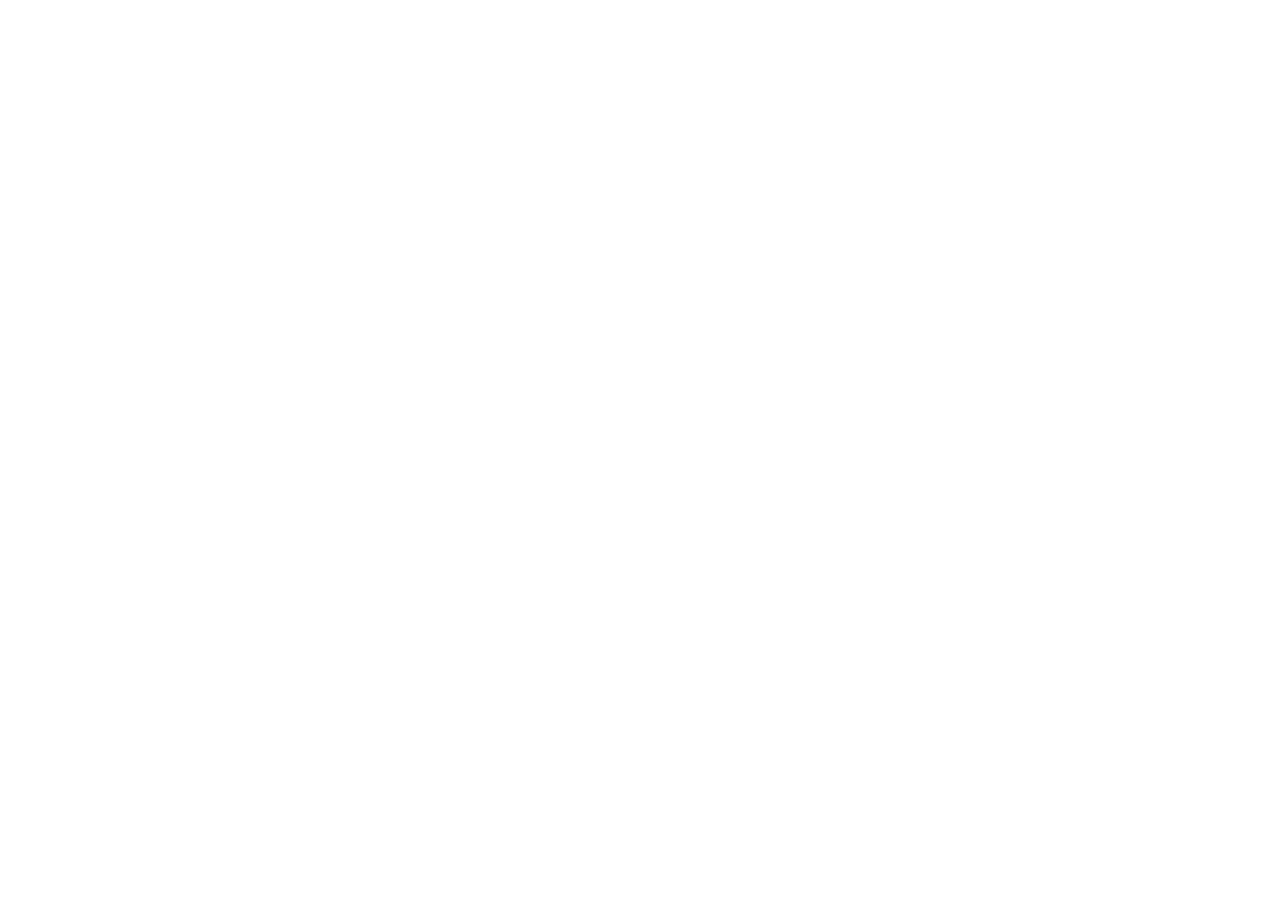
==== index.html @ 95d1e8fb "initial commit" ====
<!DOCTYPE html>
<html lang="en">
<head>
    <meta charset="UTF-8">
    <meta name="viewport" content="width=device-width, initial-scale=1.0">
    <title>Document</title>
</head>
<body>
    
</body>
</html>
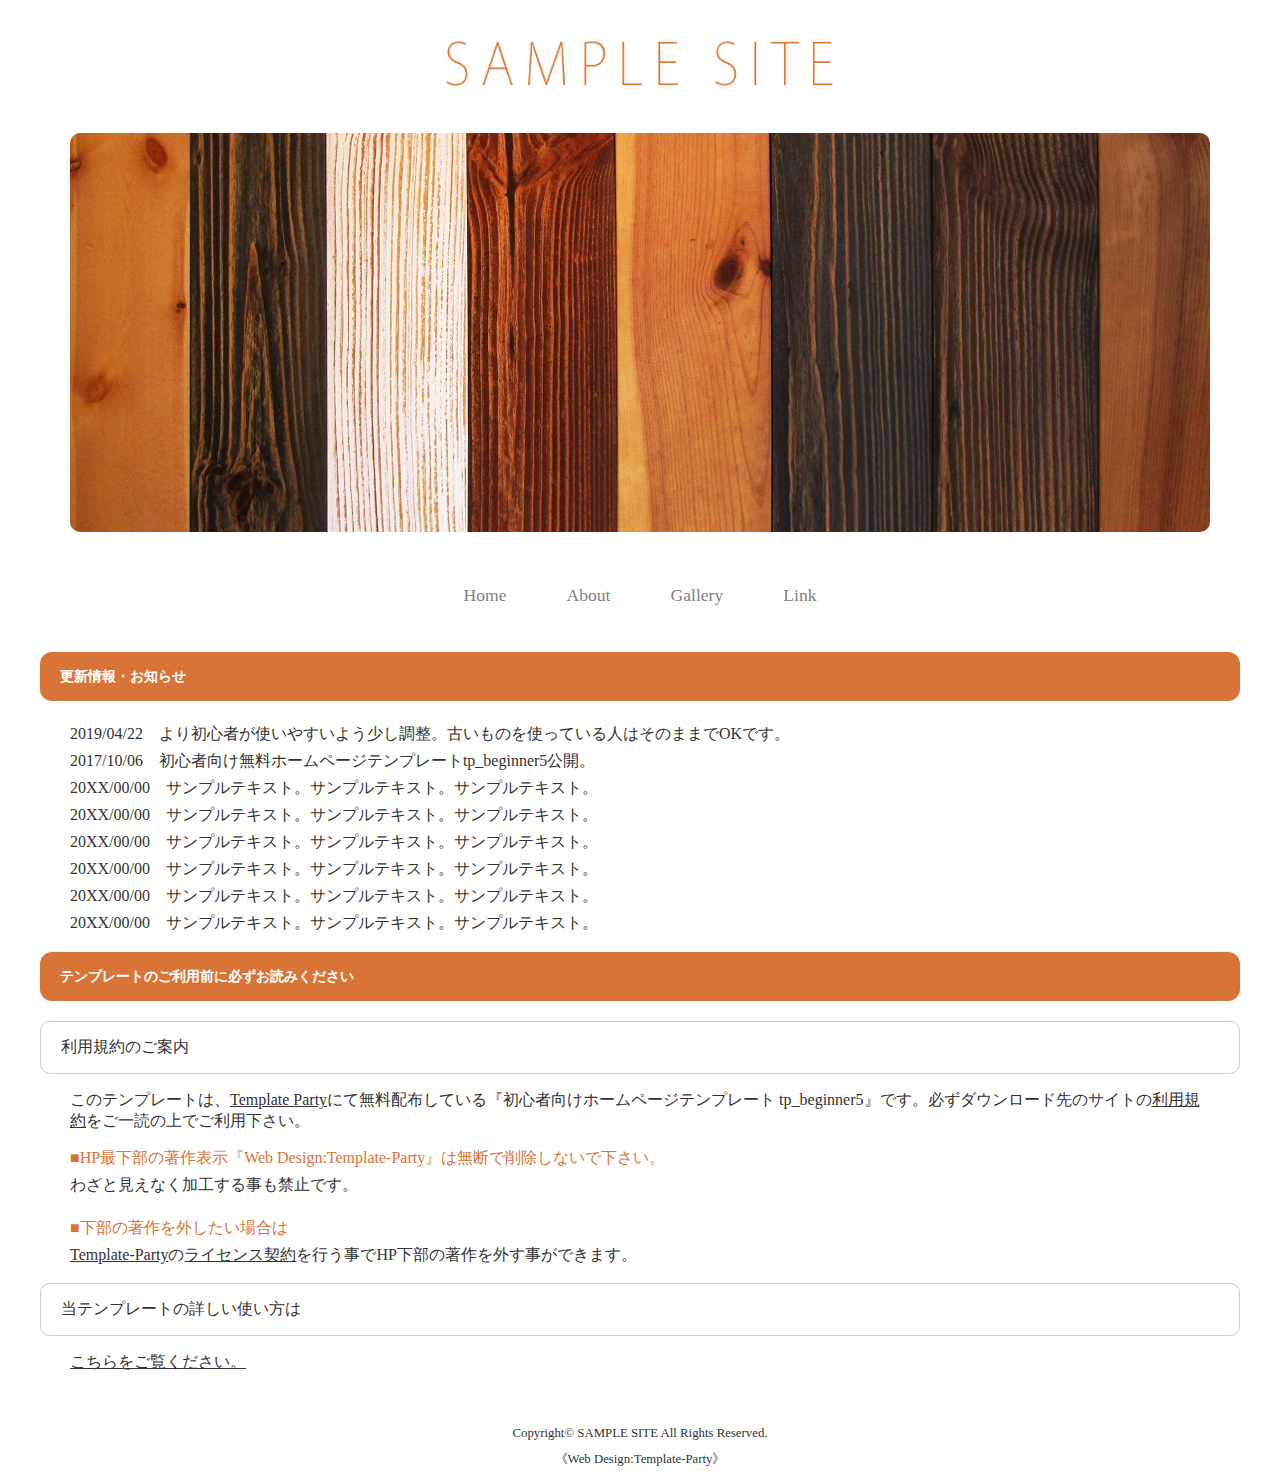
==== commit 6c1132c6: "page home finish" ====
--- a/index.html
+++ b/index.html
@@ -3,9 +3,61 @@
 <head>
     <meta charset="UTF-8">
     <meta name="viewport" content="width=device-width, initial-scale=1.0">
-    <title>Document</title>
+    <!-- <link rel="stylesheet" href="./css/style.css"> -->
+    <link rel="stylesheet" href="./css/home.css">
+    <title>初心者向けホームページテンプレート</title>
 </head>
 <body>
-    
+    <div class="wrapper">
+        <header>
+            <div class="maining">
+                <p class="logo">
+                    <img src="./images/logo.png" alt="ロゴ">
+                </p>
+                <!-- ▼トップページロゴ（トップページのみ） -->
+                <p>
+                    <img class="top-img" src="./images/home/mainimg.jpg" alt="メインイメージ">
+                </p>
+                <!-- ▲トップページロゴ（トップページのみ） -->
+            </div>
+            <nav>
+                <ul>
+                    <a href=""><li>home</li></a>
+                    <a href=""><li>about</li></a>
+                    <a href=""><li>gallery</li></a>
+                    <a href=""><li>link</li></a>
+                </ul>
+            </nav>
+        </header>
+        <main>
+            <h1>更新情報・お知らせ</h1>
+            <div class="news">
+                <p>2019/04/22　より初心者が使いやすいよう少し調整。古いものを使っている人はそのままでOKです。</p>
+                <p>2017/10/06　初心者向け無料ホームページテンプレートtp_beginner5公開。</p>
+                <p>20XX/00/00　サンプルテキスト。サンプルテキスト。サンプルテキスト。</p>
+                <p>20XX/00/00　サンプルテキスト。サンプルテキスト。サンプルテキスト。</p>
+                <p>20XX/00/00　サンプルテキスト。サンプルテキスト。サンプルテキスト。</p>
+                <p>20XX/00/00　サンプルテキスト。サンプルテキスト。サンプルテキスト。</p>
+                <p>20XX/00/00　サンプルテキスト。サンプルテキスト。サンプルテキスト。</p>
+                <p>20XX/00/00　サンプルテキスト。サンプルテキスト。サンプルテキスト。</p>
+            </div>
+            <h1>テンプレートのご利用前に必ずお読みください</h1>
+            <h2>利用規約のご案内</h2>
+            <p>
+                このテンプレートは、<a href="">Template Party</a>にて無料配布している『初心者向けホームページテンプレート tp_beginner5』です。必ずダウンロード先のサイトの<a href="">利用規約</a>をご一読の上でご利用下さい。
+            </p>
+            <h3>HP最下部の著作表示『Web Design:Template-Party』は無断で削除しないで下さい。</h3>
+            <p>わざと見えなく加工する事も禁止です。</p>
+            <p></p>
+            <h3>下部の著作を外したい場合は</h3>
+            <p><a href="">Template-Party</a>の<a href="">ライセンス契約</a>を行う事でHP下部の著作を外す事ができます。</p>
+            <h2>当テンプレートの詳しい使い方は</h2>
+            <p><a href="">こちらをご覧ください。</a></p>
+        </main>
+        <footer>
+            <div class="cpr">Copyright&copy; SAMPLE SITE All Rights Reserved.</div>
+            <div class="p_title">《Web Design:Template-Party》</div>
+        </footer>
+    </div>
 </body>
 </html>--- a/css/style.css
+++ b/css/style.css
@@ -0,0 +1,3 @@
+@charset "utf-8";
+/* @import url("cssファイル名"); */
+@import url("./common.css");
--- a/css/home.css
+++ b/css/home.css
@@ -0,0 +1,119 @@
+@charset "utf-8";
+/* ========================
+            共通
+ ========================== */
+body {
+    margin: 0;
+    color: #333;
+}
+.wrapper {
+    width: 100%;
+    max-width: 1492px;
+    margin: 0 auto;
+    padding: 0 40px;
+    box-sizing: border-box;
+}
+ /* ロゴ */
+.logo {
+    text-align: center;
+    margin: 0;
+    padding: 40px 0;
+}
+p {
+    margin: 0;
+}
+.logo > img {
+    width: 400px;
+    height: 46px;
+}
+ /* ナビゲーション */
+li {
+    color: gray;
+}
+h1 {
+    margin-bottom: 20px;
+    background-color: #d97438;
+    color: #fff;
+    font-size: 0.9rem;
+    padding: 15px 20px;
+    border-radius: 12px;
+}
+h2 {
+    margin: inherit 3px;
+    padding: 15px 20px;
+    border: 1px solid #ccc;
+    border-radius: 10px;
+    font-size: 1rem;
+    font-weight: normal;
+}
+h3 {
+    color: #d97438;
+    margin: 0;
+    margin-top: 10px;
+    padding: 3px 30px;
+    font-size: 1rem;
+    font-weight: normal;
+}
+h3::before {
+    content: "■";
+}
+p {
+    padding: 3px 30px;   
+}
+a {
+    color: inherit;
+}
+a:hover {
+    color: #d97438;
+}
+footer {
+    margin: 50px 0 15px;
+}
+footer .cpr, footer .p_title {
+    text-align: center;
+    font-size: .8rem;
+}
+.cpr {
+    padding-bottom: 10px;
+}
+/* ========================
+            ヘッダ
+ ========================== */
+ /* トップページ画像 */
+.top-img {
+    width: 100%;
+    height: 30%;
+    border-radius: 10px;
+}
+ /* ナビゲーション */
+nav {
+    display: block;
+}
+nav ul {
+    text-align: center;
+    display: flex;
+    justify-content: center;
+    padding: 30px;
+}
+nav ul a {
+    text-decoration: none;
+}
+nav ul li {
+    padding: 0 30px;
+    list-style: none;
+    font-size: 1rem;
+    text-transform: capitalize;
+    font-size: 1.1rem;
+}
+nav ul li:hover {
+    color: #D97438;
+}
+ /* ========================
+            メイン
+ ========================== */
+.news {
+    margin: 15px 0;
+}
+ /* ========================
+            フッタ
+ ========================== */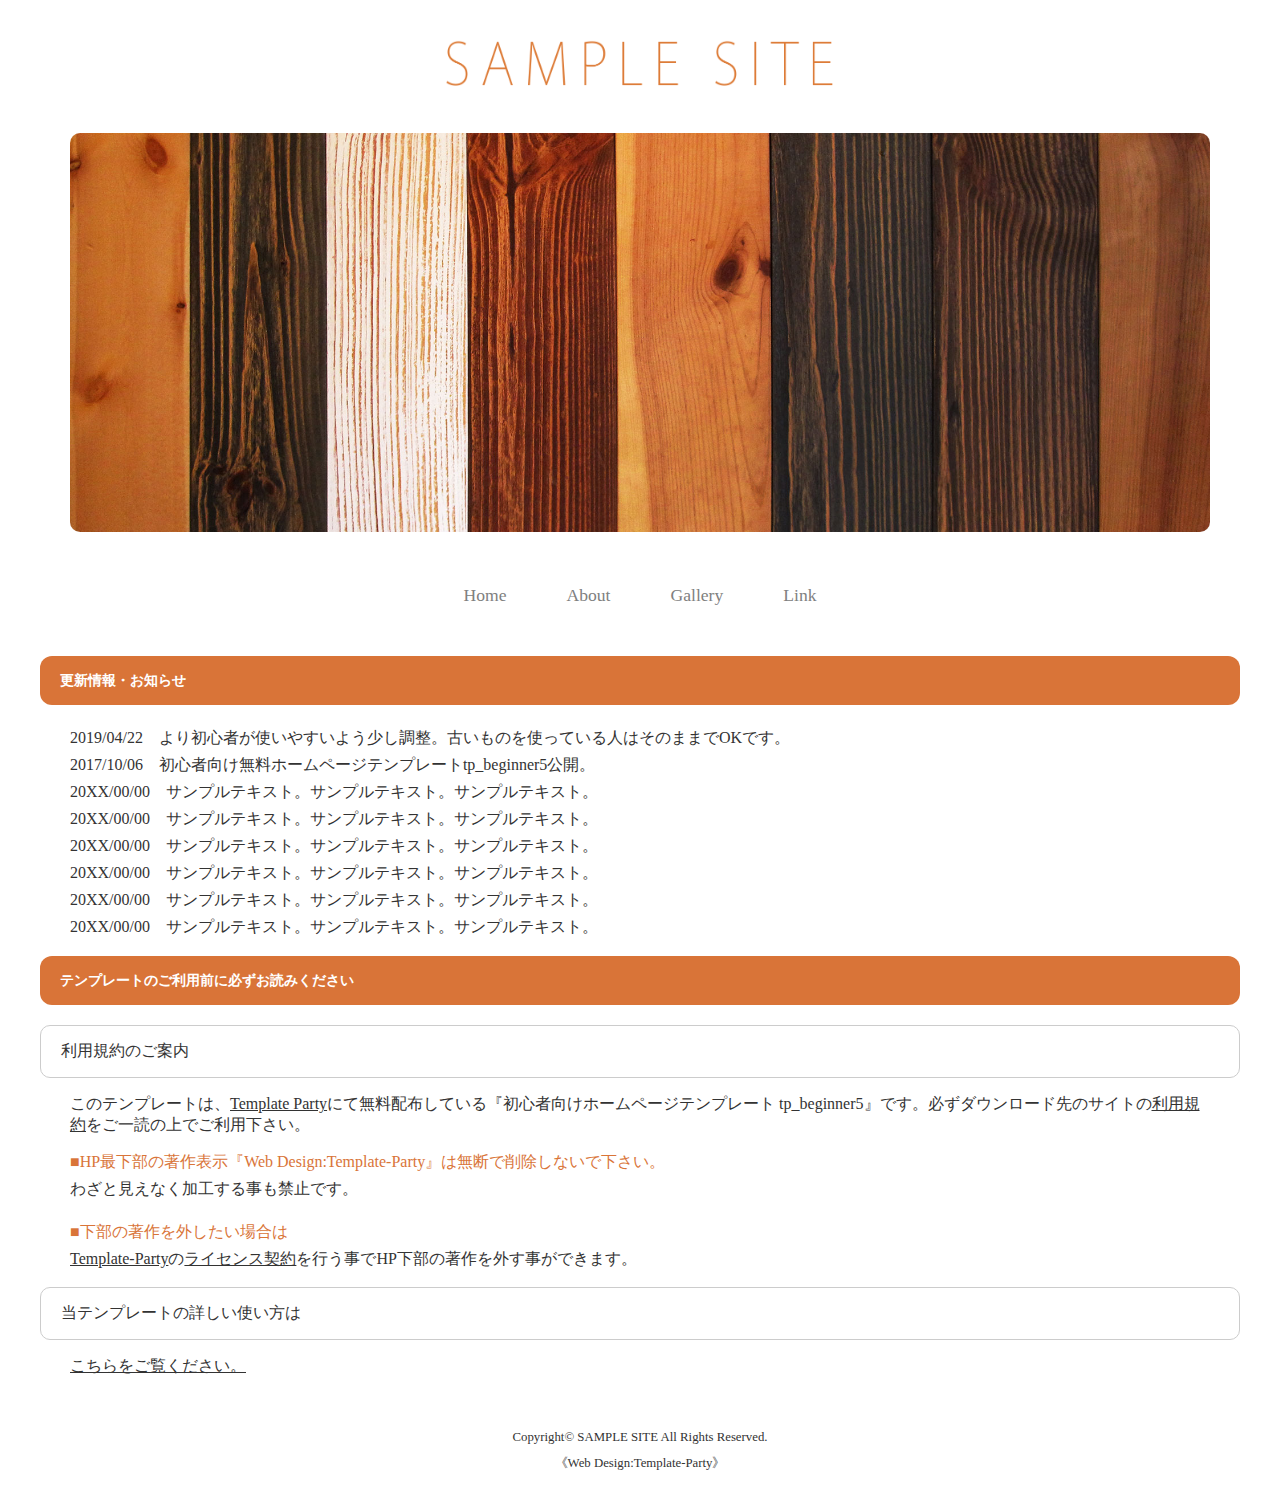
==== commit 02e7c177: "page home modify: <li> mouse over animation" ====
--- a/index.html
+++ b/index.html
@@ -22,10 +22,10 @@
             </div>
             <nav>
                 <ul>
-                    <a href=""><li>home</li></a>
-                    <a href=""><li>about</li></a>
-                    <a href=""><li>gallery</li></a>
-                    <a href=""><li>link</li></a>
+                    <a href=""><li>home<span class="border bottom"></li></span></a>
+                    <a href=""><li>about<span class="border bottom"></li></span></a>
+                    <a href=""><li>gallery<span class="border bottom"></li></span></a>
+                    <a href=""><li>link<span class="border bottom"></li></span></a>
                 </ul>
             </nav>
         </header>
--- a/css/home.css
+++ b/css/home.css
@@ -104,9 +104,40 @@
     font-size: 1rem;
     text-transform: capitalize;
     font-size: 1.1rem;
+    /* border-bottom: 4px solid transparent; */
 }
 nav ul li:hover {
     color: #D97438;
+    /* border-bottom: 4px solid #d97438; */
+    /* animation-duration: 5s; */
+    /* transform: translateY(5px); */
+}
+/* ボーダアニメーション */
+nav ul li {
+    position: relative;
+    display: inline-block;
+    overflow: hidden;
+}
+.border {
+    position: absolute;
+    display: inline-block;
+    width: 3px;
+    height: 3px;
+    overflow: hidden;
+    /* マウスアウトのときの時間 */
+    transition: 0.1s;
+}
+.border.bottom {
+    width: 100%;
+    right: 0;
+    bottom: 0;
+    transform: translate3d(0, -100%, 0);
+}
+nav ul li:hover .border {
+    transform: translate3d(0,0,0);
+    background-color: #d97438;
+    /* マウスオーバーのときの時間 */
+    transition: 1s;
 }
  /* ========================
             メイン
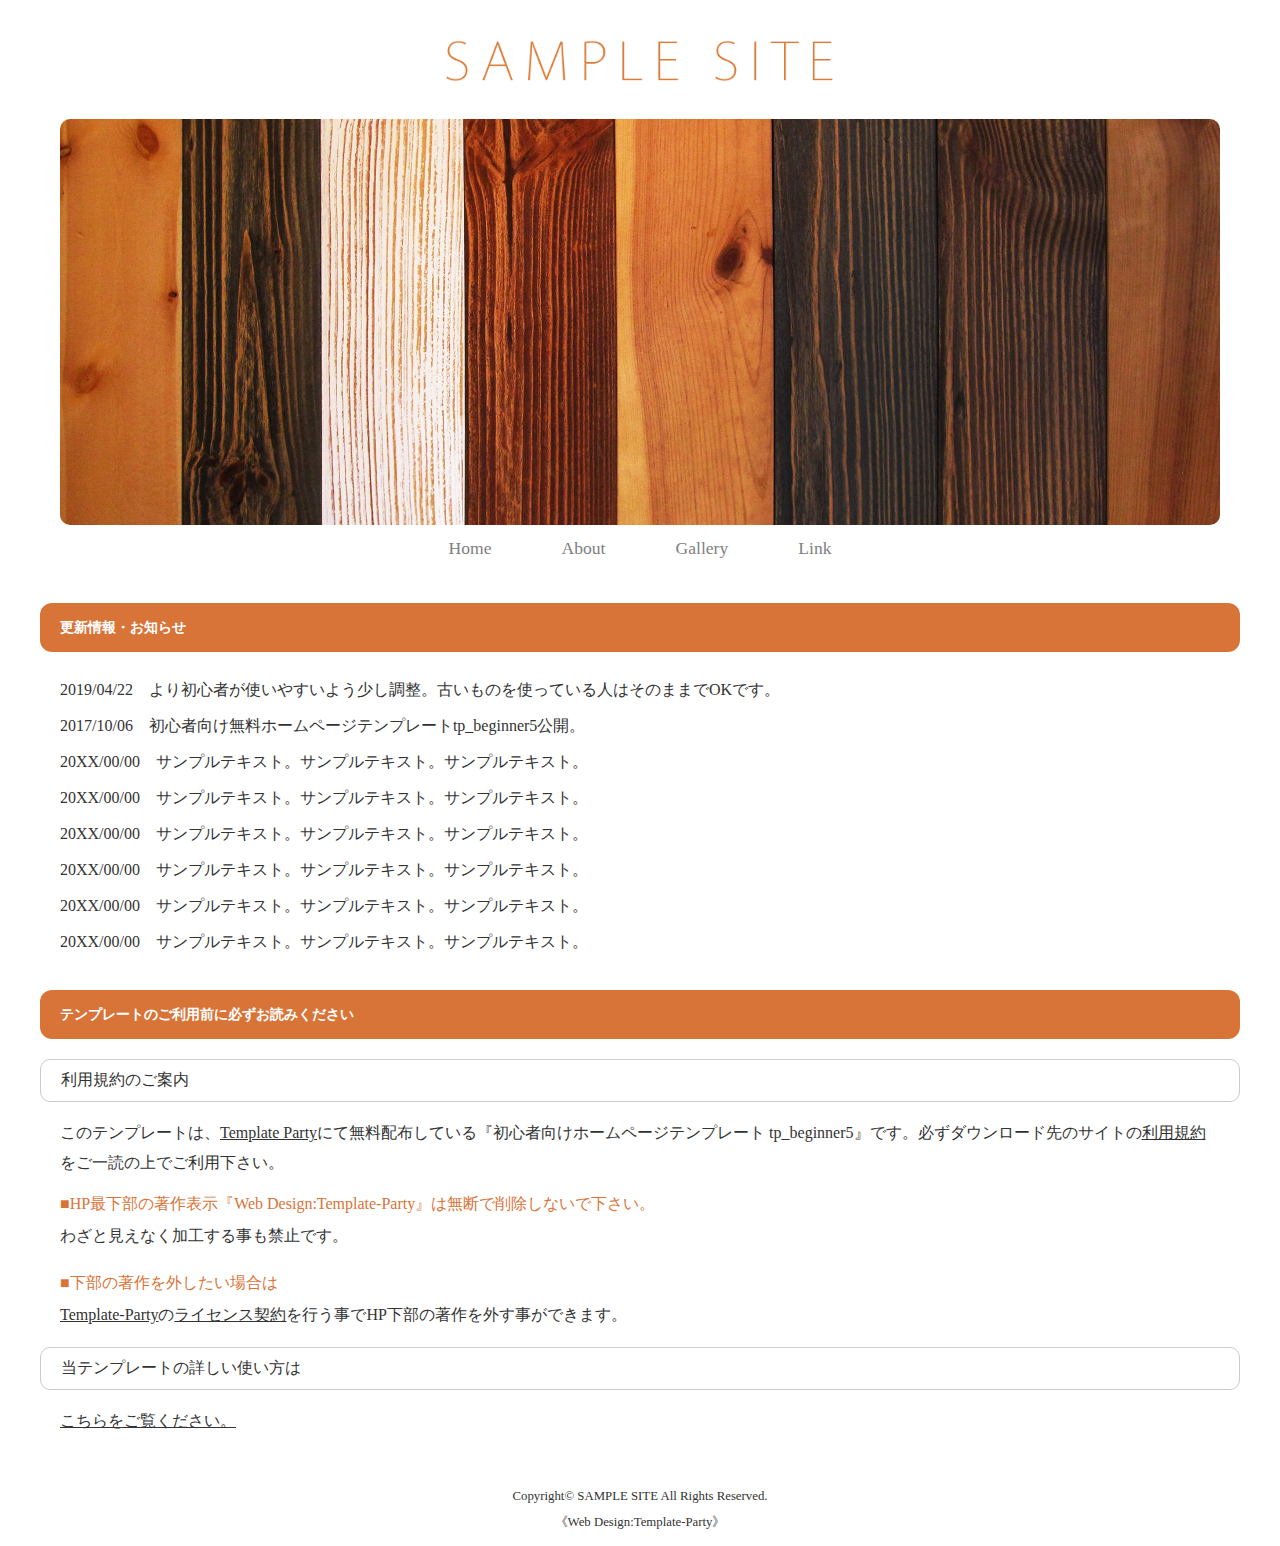
==== commit 93d1fa05: "task pages finish: not responsive design" ====
--- a/index.html
+++ b/index.html
@@ -22,10 +22,10 @@
             </div>
             <nav>
                 <ul>
-                    <a href=""><li>home<span class="border bottom"></li></span></a>
-                    <a href=""><li>about<span class="border bottom"></li></span></a>
-                    <a href=""><li>gallery<span class="border bottom"></li></span></a>
-                    <a href=""><li>link<span class="border bottom"></li></span></a>
+                    <a href="#"><li>home<span class="border bottom"></li></span></a>
+                    <a href="about.html"><li>about<span class="border bottom"></li></span></a>
+                    <a href="gallery.html"><li>gallery<span class="border bottom"></li></span></a>
+                    <a href="link.html"><li>link<span class="border bottom"></li></span></a>
                 </ul>
             </nav>
         </header>
--- a/css/home.css
+++ b/css/home.css
@@ -13,25 +13,21 @@
     padding: 0 40px;
     box-sizing: border-box;
 }
- /* ロゴ */
+img {
+    vertical-align: bottom;
+}
+ /* ロゴ (SAMPLE SITE)*/
 .logo {
     text-align: center;
     margin: 0;
-    padding: 40px 0;
-}
-p {
-    margin: 0;
+    padding: 40px 0 35px;
 }
 .logo > img {
     width: 400px;
-    height: 46px;
-}
- /* ナビゲーション */
-li {
-    color: gray;
+    height: auto;
 }
 h1 {
-    margin-bottom: 20px;
+    margin: 30px 0 20px;
     background-color: #d97438;
     color: #fff;
     font-size: 0.9rem;
@@ -40,7 +36,7 @@
 }
 h2 {
     margin: inherit 3px;
-    padding: 15px 20px;
+    padding: 10px 20px;
     border: 1px solid #ccc;
     border-radius: 10px;
     font-size: 1rem;
@@ -50,7 +46,7 @@
     color: #d97438;
     margin: 0;
     margin-top: 10px;
-    padding: 3px 30px;
+    padding: 3px 20px;
     font-size: 1rem;
     font-weight: normal;
 }
@@ -58,32 +54,15 @@
     content: "■";
 }
 p {
-    padding: 3px 30px;   
+    margin: 0;
+    padding: 3px 20px;
+    line-height: 30px;
 }
 a {
     color: inherit;
 }
 a:hover {
     color: #d97438;
-}
-footer {
-    margin: 50px 0 15px;
-}
-footer .cpr, footer .p_title {
-    text-align: center;
-    font-size: .8rem;
-}
-.cpr {
-    padding-bottom: 10px;
-}
-/* ========================
-            ヘッダ
- ========================== */
- /* トップページ画像 */
-.top-img {
-    width: 100%;
-    height: 30%;
-    border-radius: 10px;
 }
  /* ナビゲーション */
 nav {
@@ -93,17 +72,19 @@
     text-align: center;
     display: flex;
     justify-content: center;
-    padding: 30px;
+    padding: 0 30px;
+    margin: 0;
 }
 nav ul a {
     text-decoration: none;
 }
 nav ul li {
-    padding: 0 30px;
+    padding: 10px 35px;
     list-style: none;
     font-size: 1rem;
     text-transform: capitalize;
     font-size: 1.1rem;
+    color: gray;
     /* border-bottom: 4px solid transparent; */
 }
 nav ul li:hover {
@@ -139,12 +120,95 @@
     /* マウスオーバーのときの時間 */
     transition: 1s;
 }
- /* ========================
-            メイン
- ========================== */
+footer {
+    margin: 50px 0 15px;
+}
+footer .cpr, footer .p_title {
+    text-align: center;
+    font-size: .8rem;
+}
+.cpr {
+    padding-bottom: 10px;
+}
+/* テーブル要素 */
+table {
+    border: 1px solid #ccc;
+    width: 100%;
+    /* ボーダの線を1本にする */
+    border-collapse: collapse;
+}
+table tr th {
+    border: 1px solid #ccc;
+    text-align: left;
+    font-weight: normal;
+    padding: 15px 10px;
+    background-color: #eee;
+}
+table tr td {
+    border: 1px solid #ccc;
+    padding: 14px 10px;
+}
+table tr td:first-of-type{
+    text-align: center;
+    width: 30%;
+}
+/* ========================
+        トップページ
+ ========================== */
+ /* トップページ画像 */
+ .top-img {
+    width: 100%;
+    height: 30%;
+    border-radius: 10px;
+}
 .news {
     margin: 15px 0;
 }
  /* ========================
-            フッタ
- ========================== */+        アバウトページ
+ ========================== */
+/* コード */
+.code {
+    background-color: #eee;
+    padding: 5px;
+    border-radius: 3px;
+}
+.orange {
+    color: #D97438;
+}
+ /* ========================
+    　　ギャラリーページ
+ ========================== */
+/* ギャラリー */
+.list img {
+    width: 300px;
+    height: 300px;
+}
+.flex {
+    display: flex;
+}
+.list h4 {
+    color: #D97438;
+    margin: 5px 0;
+    font-weight: normal;
+}
+.list > div >p {
+    padding: 3px 0;
+}
+hr {
+    margin: 20px 0;
+}
+ /* ========================
+        リンクページ
+ ========================== */
+ /* リンク */
+table tr td img {
+    width: 400px;
+    height: 130px;
+    padding-top: 5px;
+}
+table tr td a {
+    padding: 0px;
+    width: 100%;
+    display: block;
+}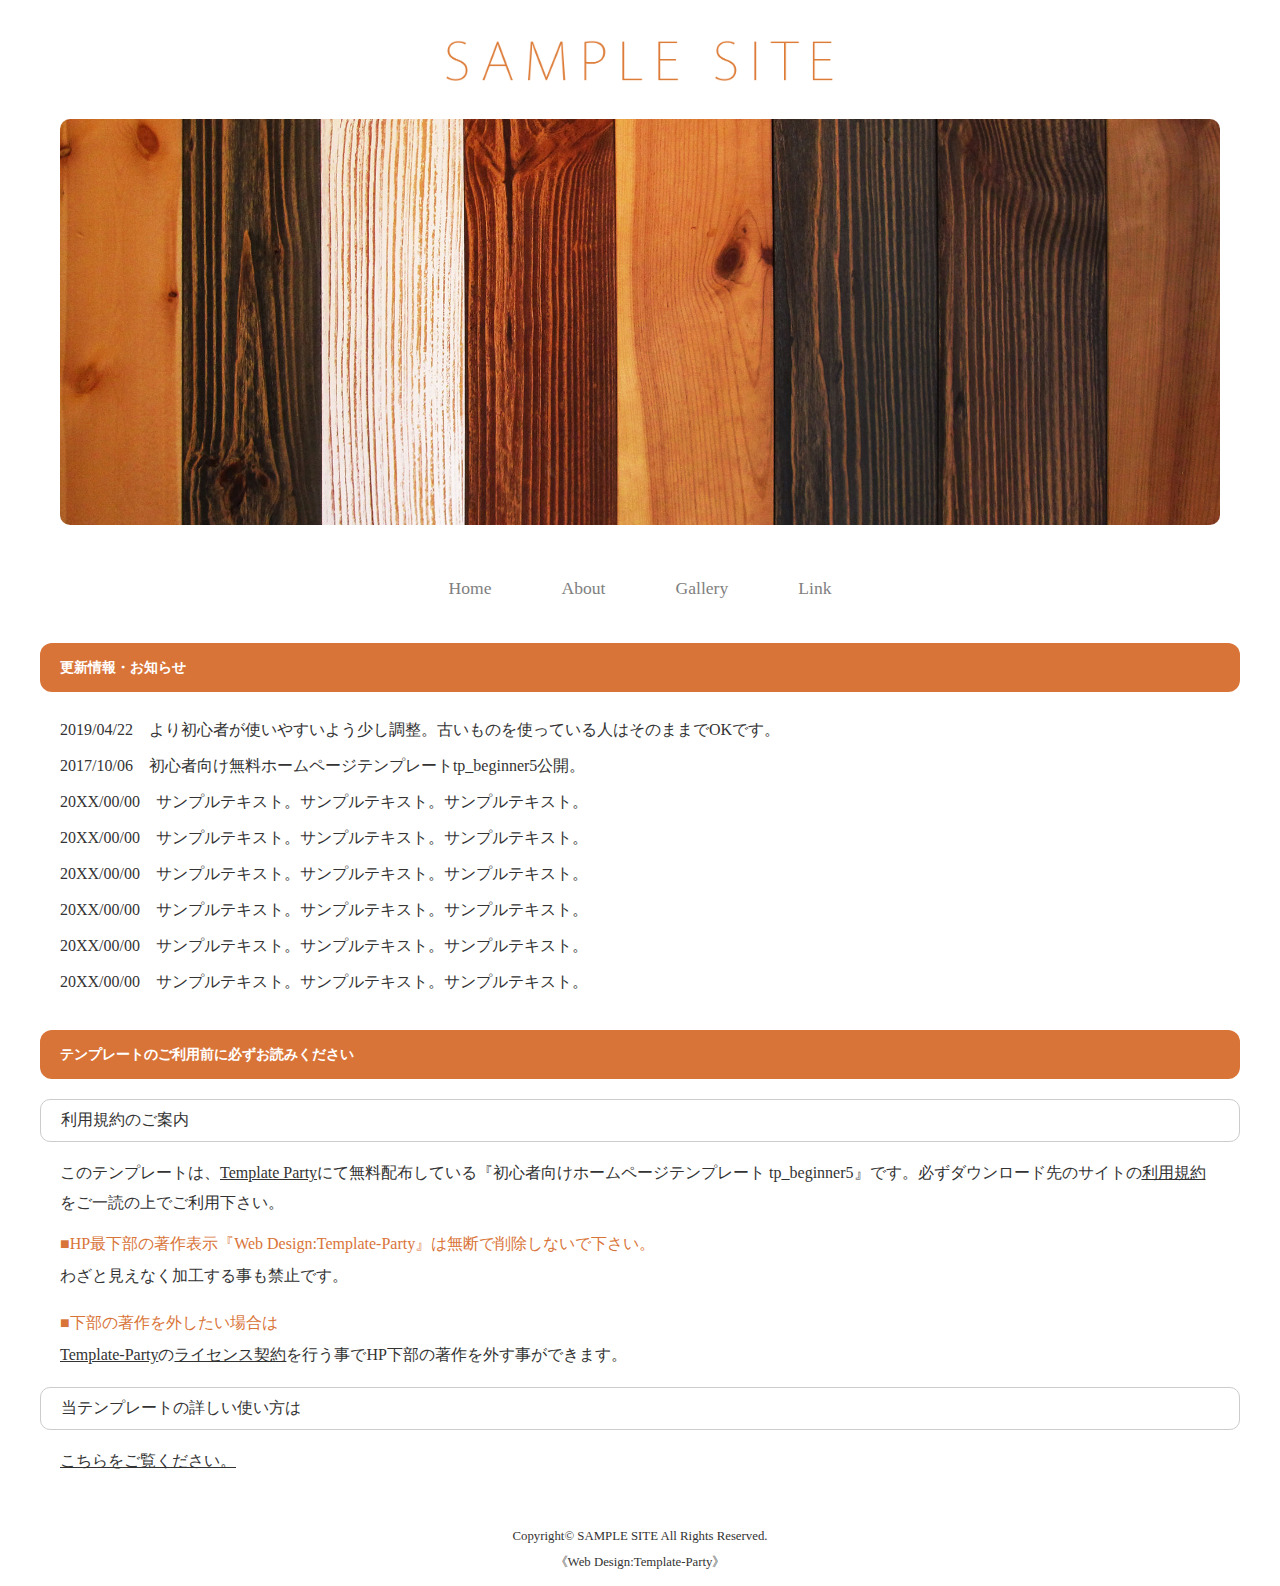
==== commit 977d8263: "task pages done" ====
--- a/index.html
+++ b/index.html
@@ -32,14 +32,14 @@
         <main>
             <h1>更新情報・お知らせ</h1>
             <div class="news">
-                <p>2019/04/22　より初心者が使いやすいよう少し調整。古いものを使っている人はそのままでOKです。</p>
-                <p>2017/10/06　初心者向け無料ホームページテンプレートtp_beginner5公開。</p>
-                <p>20XX/00/00　サンプルテキスト。サンプルテキスト。サンプルテキスト。</p>
-                <p>20XX/00/00　サンプルテキスト。サンプルテキスト。サンプルテキスト。</p>
-                <p>20XX/00/00　サンプルテキスト。サンプルテキスト。サンプルテキスト。</p>
-                <p>20XX/00/00　サンプルテキスト。サンプルテキスト。サンプルテキスト。</p>
-                <p>20XX/00/00　サンプルテキスト。サンプルテキスト。サンプルテキスト。</p>
-                <p>20XX/00/00　サンプルテキスト。サンプルテキスト。サンプルテキスト。</p>
+                <p><spna>2019/04/22</spna>　<span>より初心者が使いやすいよう少し調整。古いものを使っている人はそのままでOKです。</span></p>
+                <p><spna>2017/10/06</spna>　<span>初心者向け無料ホームページテンプレートtp_beginner5公開。</span></p>
+                <p><spna>20XX/00/00</spna>　<span>サンプルテキスト。サンプルテキスト。サンプルテキスト。</span></p>
+                <p><spna>20XX/00/00</spna>　<span>サンプルテキスト。サンプルテキスト。サンプルテキスト。</span></p>
+                <p><spna>20XX/00/00</spna>　<span>サンプルテキスト。サンプルテキスト。サンプルテキスト。</span></p>
+                <p><spna>20XX/00/00</spna>　<span>サンプルテキスト。サンプルテキスト。サンプルテキスト。</span></p>
+                <p><spna>20XX/00/00</spna>　<span>サンプルテキスト。サンプルテキスト。サンプルテキスト。</span></p>
+                <p><spna>20XX/00/00</spna>　<span>サンプルテキスト。サンプルテキスト。サンプルテキスト。</span></p>
             </div>
             <h1>テンプレートのご利用前に必ずお読みください</h1>
             <h2>利用規約のご案内</h2>
--- a/css/home.css
+++ b/css/home.css
@@ -156,13 +156,20 @@
         トップページ
  ========================== */
  /* トップページ画像 */
+ .img_outer {
+     padding: 0;
+ } 
  .top-img {
     width: 100%;
     height: 30%;
     border-radius: 10px;
+    margin-bottom: 40px;
 }
 .news {
     margin: 15px 0;
+}
+.news p {
+    display: flex;
 }
  /* ========================
         アバウトページ
@@ -211,4 +218,87 @@
     padding: 0px;
     width: 100%;
     display: block;
+}
+ /* ＿/＿/＿/＿/＿/＿/＿/＿/＿/＿/＿/＿/＿/
+        レスポンシブデザイン（580px以下）
+ ＿/＿/＿/＿/＿/＿/＿/＿/＿/＿/＿/＿/＿/＿/ */
+ @media screen and (max-width: 580px){
+  * {
+      font-size: 0.86rem;
+  }
+  .wrapper {
+      padding: 0 20px;
+  }
+  header div p {
+      padding-left: 0;
+      padding-right: 0;
+  }
+  nav ul  {
+    flex-direction: column;
+    padding-top: 30px;
+    padding-top: 10px;
+  }
+  nav ul li {
+      padding: 5px 35px;
+      font-size: 1.2rem;
+  }
+  h1 {
+      margin: 15px 0 10px;
+      padding: 10px 15px;
+      border-radius: 10px;
+  }
+  h2 {
+      padding: 5px 15px;
+  }
+  h3 {
+      font-size: 12px;
+      margin-top: 5px;
+  }
+  .list h4 {
+      margin: 5px 0 0;
+  }
+  p {
+    line-height: 17px;
+    padding: 2px 20px;
+  }
+  footer > div.cpr {
+      padding: 0;
+  }
+  /* ========================
+  トップページ
+  ========================== */
+  .top-img {
+      margin-bottom: 20px;
+  }
+  .news p, .news p span{
+    line-height: 14px;
+  }
+   /* ========================
+        アバウトページ
+  ========================== */
+  table {
+      margin: 20px 0 30px;
+  }
+  table tr th, table tr td {
+      padding: 10px 10px;
+  }
+  /* ========================
+        ギャラリー
+  ========================== */
+  .list img {
+      width: 90px;
+      height: 90px;
+    }
+    hr {
+        margin: 10px;
+    }
+    /* ========================
+        ギャラリー
+    ========================== */
+    table tr td img {
+        width: 120px;
+        height: 40px;
+        padding-top: 5px;
+    }
+
 }